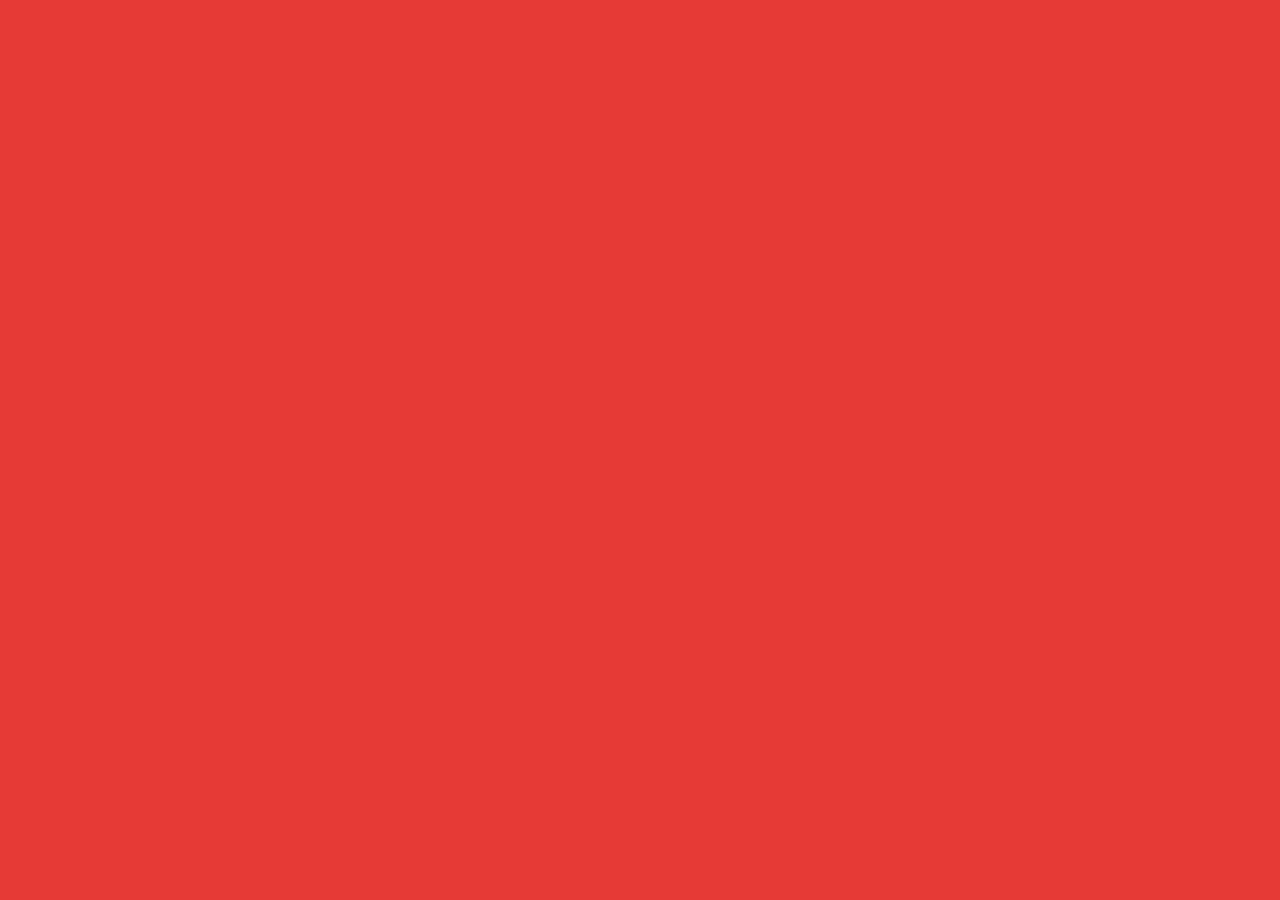
==== index.html @ 5cec08b9 "Update and rename splash.html to index.html" ====
<!DOCTYPE html>
<html lang="en">
<head>
  <meta charset="UTF-8">
  <meta name="viewport" content="width=device-width, initial-scale=1.0">
  <title>Blood Donor App - Splash Screen</title>
  <style>
    /* General Reset */
    body {
      margin: 0;
      padding: 0;
      display: flex;
      justify-content: center;
      align-items: center;
      height: 100vh;
      background-color: #e53935;
      font-family: 'Arial', sans-serif;
      color: white;
      overflow: hidden;
    }

    /* Animation Container */
    .animation-container {
      text-align: center;
      opacity: 1;
      transition: opacity 1s ease-in-out; /* Transition effect for fade-out */
    }

    /* Logo Styles */
    .logo img {
      width: 120px; /* Adjust size as needed */
      animation: fadeIn 2s ease-in-out forwards;
      opacity: 0;
    }

    /* Animated Text */
    .animated-text {
      font-size: 2.5em;
      font-weight: bold;
      margin: 0;
      opacity: 0;
      animation: fadeIn 2s ease-in-out 1s forwards;
    }

    .tagline {
      font-size: 1.2em;
      margin-top: 10px;
      opacity: 0;
      animation: fadeIn 2s ease-in-out 2s forwards;
    }

    /* Fade-in Animation */
    @keyframes fadeIn {
      from {
        opacity: 0;
        transform: translateY(20px);
      }
      to {
        opacity: 1;
        transform: translateY(0);
      }
    }
  </style>

  <script>
    // Wait before triggering the fade-out and redirect
    setTimeout(() => {
      const container = document.querySelector('.animation-container');
      container.style.opacity = '0'; // Trigger fade-out
      setTimeout(() => {
        window.location.href = "home.html"; // Redirect after fade-out
      }, 1000); // Match this to the transition duration
    }, 4000); // Total display time of splash screen
  </script>
</head>
<body>
  <div class="animation-container">
    <div class="logo">
      <!-- Simplified Logo Animation -->
      <img src="https://logos-world.net/wp-content/uploads/2021/03/Lamborghini-Logo.png" alt="App Logo">
    </div>
    <h1 class="animated-text">Blood Donor App</h1>
    <p class="tagline">Saving lives, one drop at a time</p>
  </div>
</body>
</html>
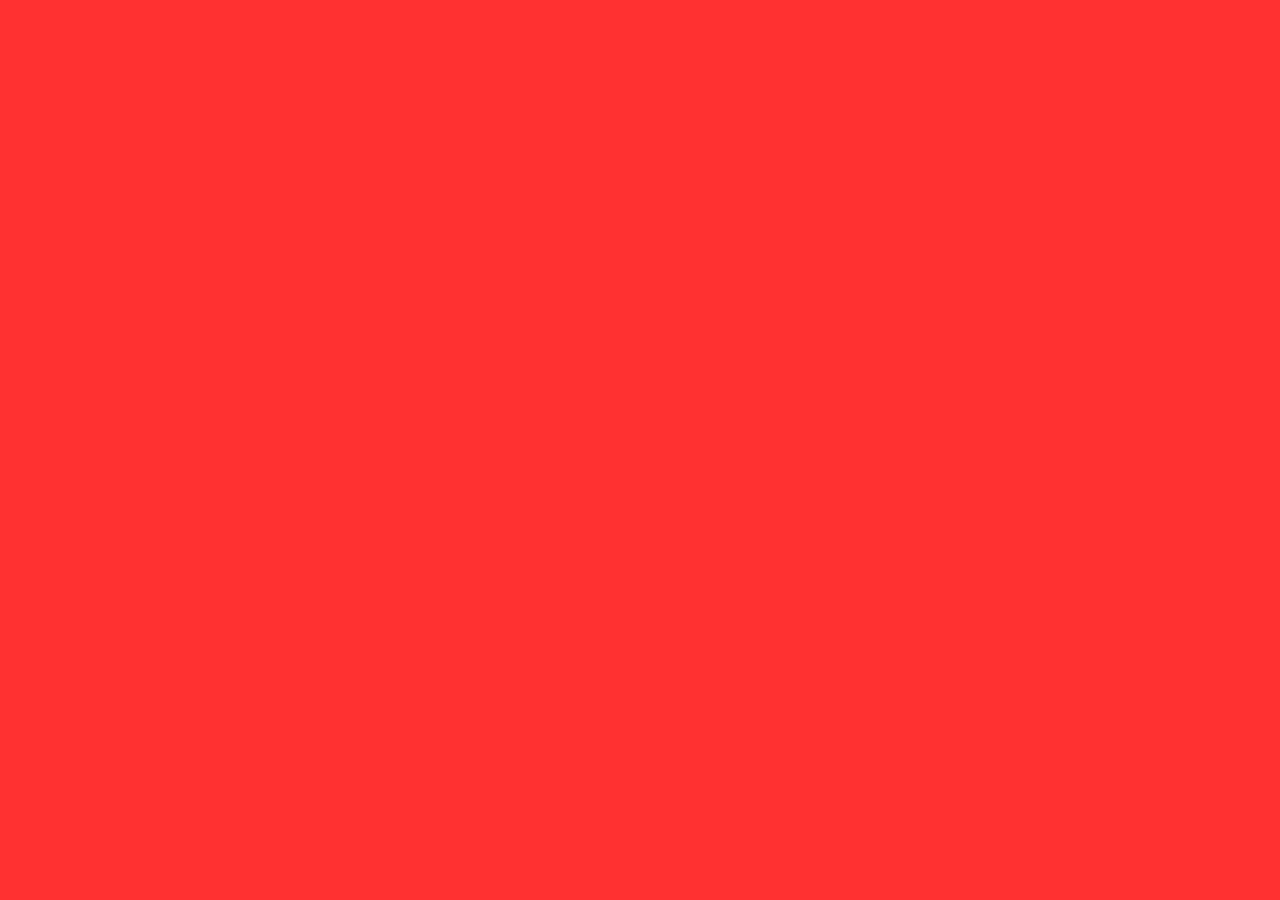
==== commit 6c5b13c8: "Add files via upload" ====
--- a/index.html
+++ b/index.html
@@ -13,7 +13,7 @@
       justify-content: center;
       align-items: center;
       height: 100vh;
-      background-color: #e53935;
+      background-color: #ff3131;
       font-family: 'Arial', sans-serif;
       color: white;
       overflow: hidden;
@@ -77,10 +77,10 @@
   <div class="animation-container">
     <div class="logo">
       <!-- Simplified Logo Animation -->
-      <img src="https://logos-world.net/wp-content/uploads/2021/03/Lamborghini-Logo.png" alt="App Logo">
+      <img src="assets/logo.ico" alt="App Logo">
     </div>
     <h1 class="animated-text">Blood Donor App</h1>
     <p class="tagline">Saving lives, one drop at a time</p>
   </div>
 </body>
-</html>
+</html>